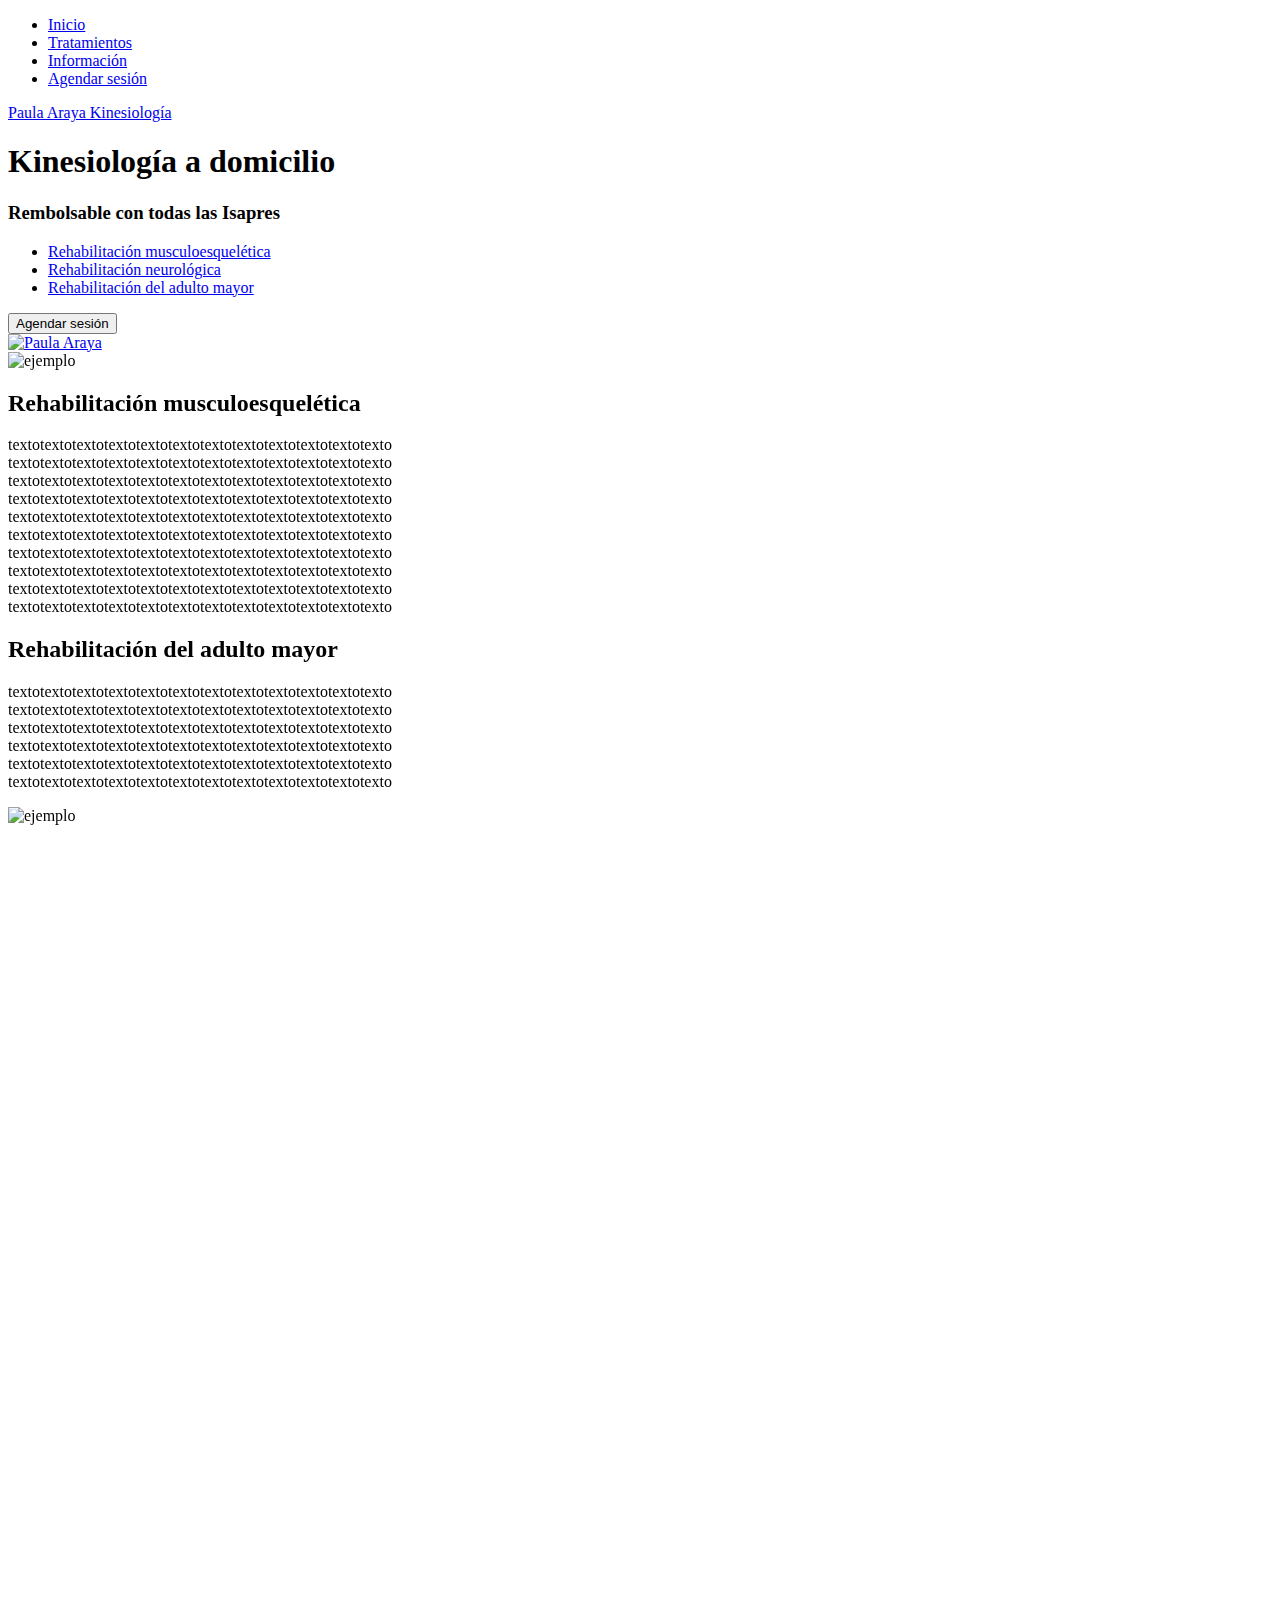
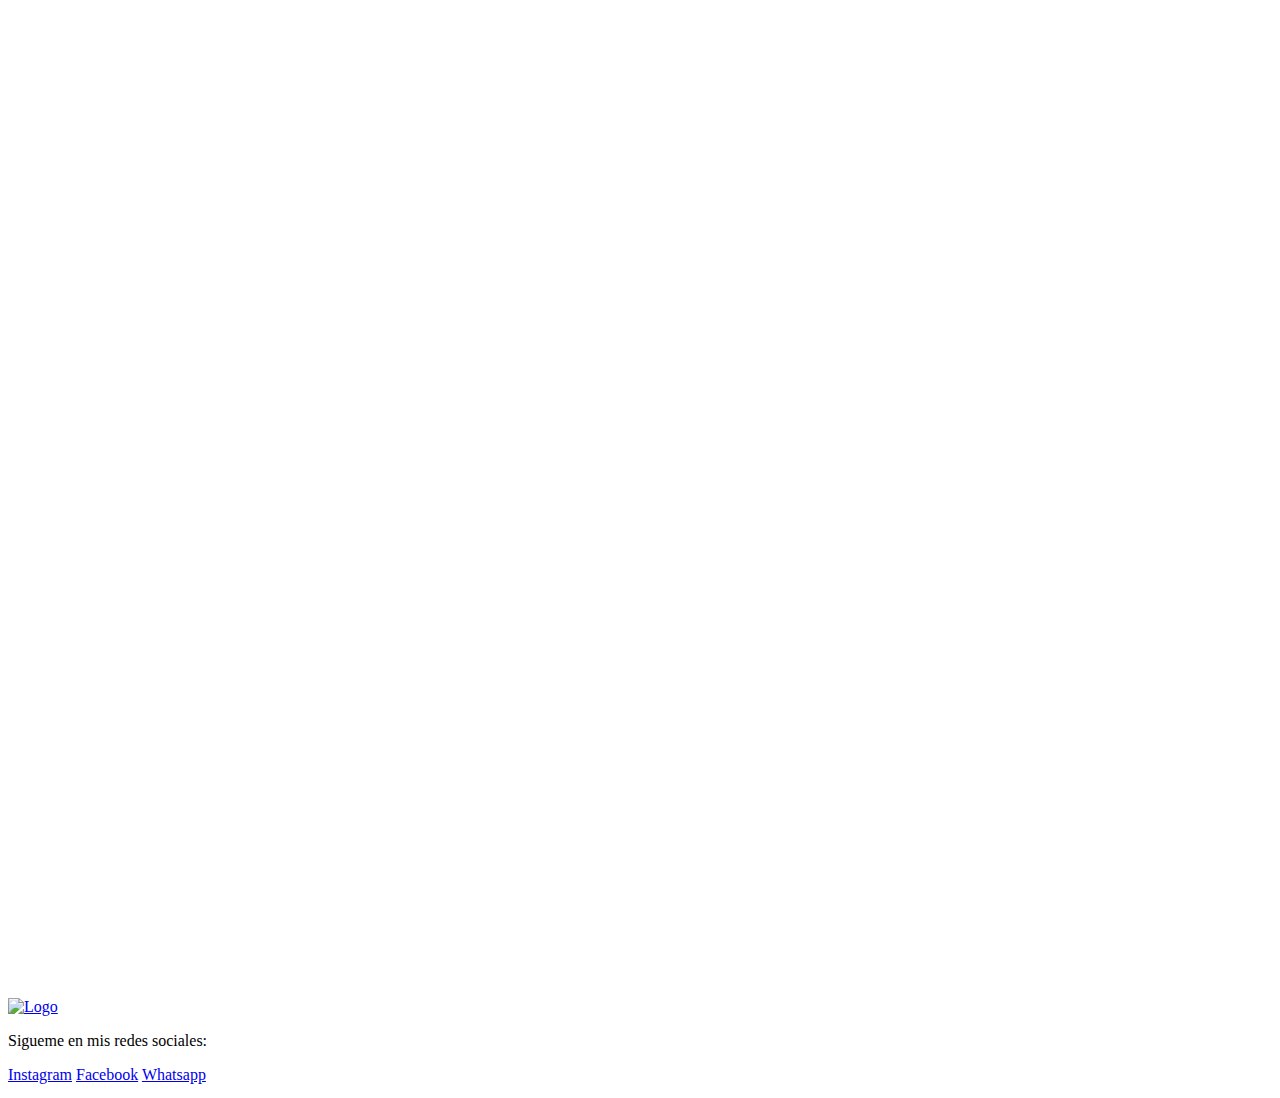
==== html/index.html @ a1b37e71 "Commit 0" ====
<!DOCTYPE html>
<html>
    <head>
        <meta charset="utf-8">
        <meta name="viewport" content="width=device-width, initial-scale=1">
    
        <title>Paula Araya Kinesiología</title>

        <!-- CSS STYLES -->
        <link rel="stylesheet" href="style.css">
        <!-- FADE ANIMATIOS -->
        <link href="https://unpkg.com/aos@2.3.1/dist/aos.css" rel="stylesheet">
        <link rel="stylesheet" href="https://unpkg.com/aos@next/dist/aos.css" />
        <!-- GOOGLE FONTS -->
        <link rel="preconnect" href="https://fonts.googleapis.com">
        <link rel="preconnect" href="https://fonts.gstatic.com" crossorigin>
        <link href="https://fonts.googleapis.com/css2?family=Albert+Sans&family=Poppins:wght@200&display=swap" rel="stylesheet">    
    </head>

    <!-- 
        FALTA:
        -LINKS

     -->

        <div class="main">

            <header>
                <ul>
                    <li><a href="index.html">Inicio</a></li>
                    <li><a href="tratamientos.html">Tratamientos</a></li>
                    <li><a href="info.html">Información</a></li>
                    <li><a href="contact.html">Agendar sesión</a></li>
                </ul>
                <div class="home">
                    <a href="index.html"><span>Paula Araya Kinesiología</span></a>
                </div>
            </header>


            <div class="herobaner">
                <div class="container-text">
                    <h1>Kinesiología a domicilio</h1>
                    <h3>Rembolsable con todas las Isapres</h3>
                    <ul>
                        <li><a href="#musculoesqueletica">Rehabilitación musculoesquelética</a></li> 
                        <li><a href="#neurologica">Rehabilitación neurológica</a></li>
                        <li><a href="#adulto_mayor">Rehabilitación del adulto mayor</a></li>
                    </ul>
                    <a href="contact.html">
                        <button type="button">Agendar sesión</button>
                    </a>
                </div>
                <div class="container-img">
                    <a href="info.html">
                        <img id="paulaAraya" src="img/paulaaraya.png" alt="Paula Araya">
                    </a>
                </div>
            </div>
            

            <div id="musculoesqueletica" class="post post-left" data-aos="fade-right"  data-aos-duration="3000">
                <img src="img/800x450.jpg" alt="ejemplo">
                <div class="post-text">
                    <h2>Rehabilitación musculoesquelética</h2>
                    <p>
                        textotextotextotextotextotextotextotextotextotextotextotexto <br>
                        textotextotextotextotextotextotextotextotextotextotextotexto <br>
                        textotextotextotextotextotextotextotextotextotextotextotexto <br>
                        textotextotextotextotextotextotextotextotextotextotextotexto <br>
                        textotextotextotextotextotextotextotextotextotextotextotexto <br>
                        textotextotextotextotextotextotextotextotextotextotextotexto <br>
                        textotextotextotextotextotextotextotextotextotextotextotexto <br>
                        textotextotextotextotextotextotextotextotextotextotextotexto <br>
                        textotextotextotextotextotextotextotextotextotextotextotexto <br>
                        textotextotextotextotextotextotextotextotextotextotextotexto 
                    </p>
                </div>
            </div>

            <div class="fadebug">
                <div id="neurologica" class="post" data-aos="fade-left" data-aos-duration="3000" >
                    <div class="post-text">
                        <h2>Rehabilitación del adulto mayor</h2>
                        <p>
                            textotextotextotextotextotextotextotextotextotextotextotexto <br>
                            textotextotextotextotextotextotextotextotextotextotextotexto <br>
                            textotextotextotextotextotextotextotextotextotextotextotexto <br>
                            textotextotextotextotextotextotextotextotextotextotextotexto <br>
                            textotextotextotextotextotextotextotextotextotextotextotexto <br>
                            textotextotextotextotextotextotextotextotextotextotextotexto 
                        </p>
                    </div>
                    <img src="img/800x450.jpg" alt="ejemplo">
                </div>
            </div>
        
            <div id="adulto_mayor" class="post post-left" data-aos="fade-right"  data-aos-duration="3000">
                <img src="img/800x450.jpg" alt="ejemplo">
                <div class="post-text">
                    <h2>Rehabilitación neurológica</h2>
                    <p>
                        textotextotextotextotextotextotextotextotextotextotextotexto <br>
                        textotextotextotextotextotextotextotextotextotextotextotexto <br>
                        textotextotextotextotextotextotextotextotextotextotextotexto <br>
                        textotextotextotextotextotextotextotextotextotextotextotexto <br>
                        textotextotextotextotextotextotextotextotextotextotextotexto <br>
                        textotextotextotextotextotextotextotextotextotextotextotexto <br>
                        textotextotextotextotextotextotextotextotextotextotextotexto <br>
                        textotextotextotextotextotextotextotextotextotextotextotexto <br>
                        textotextotextotextotextotextotextotextotextotextotextotexto <br>
                        textotextotextotextotextotextotextotextotextotextotextotexto 
    
                    </p>
                </div>
            </div>

            <div class="instagram" alt="instagram post">            
                <div class="instagram-post" data-aos="fade-up" data-aos-duration="3000" >
                    <blockquote class="instagram-media" data-instgrm-captioned data-instgrm-permalink="https://www.instagram.com/p/B8EcTMCj4G8/?utm_source=ig_embed&amp;utm_campaign=loading" data-instgrm-version="14" style=" background:#FFF; border:0; border-radius:3px; box-shadow:0 0 1px 0 rgba(0,0,0,0.5),0 1px 10px 0 rgba(0,0,0,0.15); margin: 1px; max-width:540px; min-width:326px; padding:0; width:99.375%; width:-webkit-calc(100% - 2px); width:calc(100% - 2px);"><div style="padding:16px;"> <a href="https://www.instagram.com/p/B8EcTMCj4G8/?utm_source=ig_embed&amp;utm_campaign=loading" style=" background:#FFFFFF; line-height:0; padding:0 0; text-align:center; text-decoration:none; width:100%;" target="_blank"> <div style=" display: flex; flex-direction: row; align-items: center;"> <div style="background-color: #F4F4F4; border-radius: 50%; flex-grow: 0; height: 40px; margin-right: 14px; width: 40px;"></div> <div style="display: flex; flex-direction: column; flex-grow: 1; justify-content: center;"> <div style=" background-color: #F4F4F4; border-radius: 4px; flex-grow: 0; height: 14px; margin-bottom: 6px; width: 100px;"></div> <div style=" background-color: #F4F4F4; border-radius: 4px; flex-grow: 0; height: 14px; width: 60px;"></div></div></div><div style="padding: 19% 0;"></div> <div style="display:block; height:50px; margin:0 auto 12px; width:50px;"><svg width="50px" height="50px" viewBox="0 0 60 60" version="1.1" xmlns="https://www.w3.org/2000/svg" xmlns:xlink="https://www.w3.org/1999/xlink"><g stroke="none" stroke-width="1" fill="none" fill-rule="evenodd"><g transform="translate(-511.000000, -20.000000)" fill="#000000"><g><path d="M556.869,30.41 C554.814,30.41 553.148,32.076 553.148,34.131 C553.148,36.186 554.814,37.852 556.869,37.852 C558.924,37.852 560.59,36.186 560.59,34.131 C560.59,32.076 558.924,30.41 556.869,30.41 M541,60.657 C535.114,60.657 530.342,55.887 530.342,50 C530.342,44.114 535.114,39.342 541,39.342 C546.887,39.342 551.658,44.114 551.658,50 C551.658,55.887 546.887,60.657 541,60.657 M541,33.886 C532.1,33.886 524.886,41.1 524.886,50 C524.886,58.899 532.1,66.113 541,66.113 C549.9,66.113 557.115,58.899 557.115,50 C557.115,41.1 549.9,33.886 541,33.886 M565.378,62.101 C565.244,65.022 564.756,66.606 564.346,67.663 C563.803,69.06 563.154,70.057 562.106,71.106 C561.058,72.155 560.06,72.803 558.662,73.347 C557.607,73.757 556.021,74.244 553.102,74.378 C549.944,74.521 548.997,74.552 541,74.552 C533.003,74.552 532.056,74.521 528.898,74.378 C525.979,74.244 524.393,73.757 523.338,73.347 C521.94,72.803 520.942,72.155 519.894,71.106 C518.846,70.057 518.197,69.06 517.654,67.663 C517.244,66.606 516.755,65.022 516.623,62.101 C516.479,58.943 516.448,57.996 516.448,50 C516.448,42.003 516.479,41.056 516.623,37.899 C516.755,34.978 517.244,33.391 517.654,32.338 C518.197,30.938 518.846,29.942 519.894,28.894 C520.942,27.846 521.94,27.196 523.338,26.654 C524.393,26.244 525.979,25.756 528.898,25.623 C532.057,25.479 533.004,25.448 541,25.448 C548.997,25.448 549.943,25.479 553.102,25.623 C556.021,25.756 557.607,26.244 558.662,26.654 C560.06,27.196 561.058,27.846 562.106,28.894 C563.154,29.942 563.803,30.938 564.346,32.338 C564.756,33.391 565.244,34.978 565.378,37.899 C565.522,41.056 565.552,42.003 565.552,50 C565.552,57.996 565.522,58.943 565.378,62.101 M570.82,37.631 C570.674,34.438 570.167,32.258 569.425,30.349 C568.659,28.377 567.633,26.702 565.965,25.035 C564.297,23.368 562.623,22.342 560.652,21.575 C558.743,20.834 556.562,20.326 553.369,20.18 C550.169,20.033 549.148,20 541,20 C532.853,20 531.831,20.033 528.631,20.18 C525.438,20.326 523.257,20.834 521.349,21.575 C519.376,22.342 517.703,23.368 516.035,25.035 C514.368,26.702 513.342,28.377 512.574,30.349 C511.834,32.258 511.326,34.438 511.181,37.631 C511.035,40.831 511,41.851 511,50 C511,58.147 511.035,59.17 511.181,62.369 C511.326,65.562 511.834,67.743 512.574,69.651 C513.342,71.625 514.368,73.296 516.035,74.965 C517.703,76.634 519.376,77.658 521.349,78.425 C523.257,79.167 525.438,79.673 528.631,79.82 C531.831,79.965 532.853,80.001 541,80.001 C549.148,80.001 550.169,79.965 553.369,79.82 C556.562,79.673 558.743,79.167 560.652,78.425 C562.623,77.658 564.297,76.634 565.965,74.965 C567.633,73.296 568.659,71.625 569.425,69.651 C570.167,67.743 570.674,65.562 570.82,62.369 C570.966,59.17 571,58.147 571,50 C571,41.851 570.966,40.831 570.82,37.631"></path></g></g></g></svg></div><div style="padding-top: 8px;"> <div style=" color:#3897f0; font-family:Arial,sans-serif; font-size:14px; font-style:normal; font-weight:550; line-height:18px;">Ver esta publicación en Instagram</div></div><div style="padding: 12.5% 0;"></div> <div style="display: flex; flex-direction: row; margin-bottom: 14px; align-items: center;"><div> <div style="background-color: #F4F4F4; border-radius: 50%; height: 12.5px; width: 12.5px; transform: translateX(0px) translateY(7px);"></div> <div style="background-color: #F4F4F4; height: 12.5px; transform: rotate(-45deg) translateX(3px) translateY(1px); width: 12.5px; flex-grow: 0; margin-right: 14px; margin-left: 2px;"></div> <div style="background-color: #F4F4F4; border-radius: 50%; height: 12.5px; width: 12.5px; transform: translateX(9px) translateY(-18px);"></div></div><div style="margin-left: 8px;"> <div style=" background-color: #F4F4F4; border-radius: 50%; flex-grow: 0; height: 20px; width: 20px;"></div> <div style=" width: 0; height: 0; border-top: 2px solid transparent; border-left: 6px solid #f4f4f4; border-bottom: 2px solid transparent; transform: translateX(16px) translateY(-4px) rotate(30deg)"></div></div><div style="margin-left: auto;"> <div style=" width: 0px; border-top: 8px solid #F4F4F4; border-right: 8px solid transparent; transform: translateY(16px);"></div> <div style=" background-color: #F4F4F4; flex-grow: 0; height: 12px; width: 16px; transform: translateY(-4px);"></div> <div style=" width: 0; height: 0; border-top: 8px solid #F4F4F4; border-left: 8px solid transparent; transform: translateY(-4px) translateX(8px);"></div></div></div> <div style="display: flex; flex-direction: column; flex-grow: 1; justify-content: center; margin-bottom: 24px;"> <div style=" background-color: #F4F4F4; border-radius: 4px; flex-grow: 0; height: 14px; margin-bottom: 6px; width: 224px;"></div> <div style=" background-color: #F4F4F4; border-radius: 4px; flex-grow: 0; height: 14px; width: 144px;"></div></div></a><p style=" color:#c9c8cd; font-family:Arial,sans-serif; font-size:14px; line-height:17px; margin-bottom:0; margin-top:8px; overflow:hidden; padding:8px 0 7px; text-align:center; text-overflow:ellipsis; white-space:nowrap;"><a href="https://www.instagram.com/p/B8EcTMCj4G8/?utm_source=ig_embed&amp;utm_campaign=loading" style=" color:#c9c8cd; font-family:Arial,sans-serif; font-size:14px; font-style:normal; font-weight:normal; line-height:17px; text-decoration:none;" target="_blank">Una publicación compartida de Klga. Paula Araya (@kine.paularaya)</a></p></div></blockquote> <script async src="//www.instagram.com/embed.js"></script>                
                </div>

                <div class="instagram-post" data-aos="fade-up" data-aos-duration="3000" >
                    <blockquote class="instagram-media" data-instgrm-captioned data-instgrm-permalink="https://www.instagram.com/p/CTSvvEzpZ7w/?utm_source=ig_embed&amp;utm_campaign=loading" data-instgrm-version="14" style=" background:#FFF; border:0; border-radius:3px; box-shadow:0 0 1px 0 rgba(0,0,0,0.5),0 1px 10px 0 rgba(0,0,0,0.15); margin: 1px; max-width:540px; min-width:326px; padding:0; width:99.375%; width:-webkit-calc(100% - 2px); width:calc(100% - 2px);"><div style="padding:16px;"> <a href="https://www.instagram.com/p/CTSvvEzpZ7w/?utm_source=ig_embed&amp;utm_campaign=loading" style=" background:#FFFFFF; line-height:0; padding:0 0; text-align:center; text-decoration:none; width:100%;" target="_blank"> <div style=" display: flex; flex-direction: row; align-items: center;"> <div style="background-color: #F4F4F4; border-radius: 50%; flex-grow: 0; height: 40px; margin-right: 14px; width: 40px;"></div> <div style="display: flex; flex-direction: column; flex-grow: 1; justify-content: center;"> <div style=" background-color: #F4F4F4; border-radius: 4px; flex-grow: 0; height: 14px; margin-bottom: 6px; width: 100px;"></div> <div style=" background-color: #F4F4F4; border-radius: 4px; flex-grow: 0; height: 14px; width: 60px;"></div></div></div><div style="padding: 19% 0;"></div> <div style="display:block; height:50px; margin:0 auto 12px; width:50px;"><svg width="50px" height="50px" viewBox="0 0 60 60" version="1.1" xmlns="https://www.w3.org/2000/svg" xmlns:xlink="https://www.w3.org/1999/xlink"><g stroke="none" stroke-width="1" fill="none" fill-rule="evenodd"><g transform="translate(-511.000000, -20.000000)" fill="#000000"><g><path d="M556.869,30.41 C554.814,30.41 553.148,32.076 553.148,34.131 C553.148,36.186 554.814,37.852 556.869,37.852 C558.924,37.852 560.59,36.186 560.59,34.131 C560.59,32.076 558.924,30.41 556.869,30.41 M541,60.657 C535.114,60.657 530.342,55.887 530.342,50 C530.342,44.114 535.114,39.342 541,39.342 C546.887,39.342 551.658,44.114 551.658,50 C551.658,55.887 546.887,60.657 541,60.657 M541,33.886 C532.1,33.886 524.886,41.1 524.886,50 C524.886,58.899 532.1,66.113 541,66.113 C549.9,66.113 557.115,58.899 557.115,50 C557.115,41.1 549.9,33.886 541,33.886 M565.378,62.101 C565.244,65.022 564.756,66.606 564.346,67.663 C563.803,69.06 563.154,70.057 562.106,71.106 C561.058,72.155 560.06,72.803 558.662,73.347 C557.607,73.757 556.021,74.244 553.102,74.378 C549.944,74.521 548.997,74.552 541,74.552 C533.003,74.552 532.056,74.521 528.898,74.378 C525.979,74.244 524.393,73.757 523.338,73.347 C521.94,72.803 520.942,72.155 519.894,71.106 C518.846,70.057 518.197,69.06 517.654,67.663 C517.244,66.606 516.755,65.022 516.623,62.101 C516.479,58.943 516.448,57.996 516.448,50 C516.448,42.003 516.479,41.056 516.623,37.899 C516.755,34.978 517.244,33.391 517.654,32.338 C518.197,30.938 518.846,29.942 519.894,28.894 C520.942,27.846 521.94,27.196 523.338,26.654 C524.393,26.244 525.979,25.756 528.898,25.623 C532.057,25.479 533.004,25.448 541,25.448 C548.997,25.448 549.943,25.479 553.102,25.623 C556.021,25.756 557.607,26.244 558.662,26.654 C560.06,27.196 561.058,27.846 562.106,28.894 C563.154,29.942 563.803,30.938 564.346,32.338 C564.756,33.391 565.244,34.978 565.378,37.899 C565.522,41.056 565.552,42.003 565.552,50 C565.552,57.996 565.522,58.943 565.378,62.101 M570.82,37.631 C570.674,34.438 570.167,32.258 569.425,30.349 C568.659,28.377 567.633,26.702 565.965,25.035 C564.297,23.368 562.623,22.342 560.652,21.575 C558.743,20.834 556.562,20.326 553.369,20.18 C550.169,20.033 549.148,20 541,20 C532.853,20 531.831,20.033 528.631,20.18 C525.438,20.326 523.257,20.834 521.349,21.575 C519.376,22.342 517.703,23.368 516.035,25.035 C514.368,26.702 513.342,28.377 512.574,30.349 C511.834,32.258 511.326,34.438 511.181,37.631 C511.035,40.831 511,41.851 511,50 C511,58.147 511.035,59.17 511.181,62.369 C511.326,65.562 511.834,67.743 512.574,69.651 C513.342,71.625 514.368,73.296 516.035,74.965 C517.703,76.634 519.376,77.658 521.349,78.425 C523.257,79.167 525.438,79.673 528.631,79.82 C531.831,79.965 532.853,80.001 541,80.001 C549.148,80.001 550.169,79.965 553.369,79.82 C556.562,79.673 558.743,79.167 560.652,78.425 C562.623,77.658 564.297,76.634 565.965,74.965 C567.633,73.296 568.659,71.625 569.425,69.651 C570.167,67.743 570.674,65.562 570.82,62.369 C570.966,59.17 571,58.147 571,50 C571,41.851 570.966,40.831 570.82,37.631"></path></g></g></g></svg></div><div style="padding-top: 8px;"> <div style=" color:#3897f0; font-family:Arial,sans-serif; font-size:14px; font-style:normal; font-weight:550; line-height:18px;">Ver esta publicación en Instagram</div></div><div style="padding: 12.5% 0;"></div> <div style="display: flex; flex-direction: row; margin-bottom: 14px; align-items: center;"><div> <div style="background-color: #F4F4F4; border-radius: 50%; height: 12.5px; width: 12.5px; transform: translateX(0px) translateY(7px);"></div> <div style="background-color: #F4F4F4; height: 12.5px; transform: rotate(-45deg) translateX(3px) translateY(1px); width: 12.5px; flex-grow: 0; margin-right: 14px; margin-left: 2px;"></div> <div style="background-color: #F4F4F4; border-radius: 50%; height: 12.5px; width: 12.5px; transform: translateX(9px) translateY(-18px);"></div></div><div style="margin-left: 8px;"> <div style=" background-color: #F4F4F4; border-radius: 50%; flex-grow: 0; height: 20px; width: 20px;"></div> <div style=" width: 0; height: 0; border-top: 2px solid transparent; border-left: 6px solid #f4f4f4; border-bottom: 2px solid transparent; transform: translateX(16px) translateY(-4px) rotate(30deg)"></div></div><div style="margin-left: auto;"> <div style=" width: 0px; border-top: 8px solid #F4F4F4; border-right: 8px solid transparent; transform: translateY(16px);"></div> <div style=" background-color: #F4F4F4; flex-grow: 0; height: 12px; width: 16px; transform: translateY(-4px);"></div> <div style=" width: 0; height: 0; border-top: 8px solid #F4F4F4; border-left: 8px solid transparent; transform: translateY(-4px) translateX(8px);"></div></div></div> <div style="display: flex; flex-direction: column; flex-grow: 1; justify-content: center; margin-bottom: 24px;"> <div style=" background-color: #F4F4F4; border-radius: 4px; flex-grow: 0; height: 14px; margin-bottom: 6px; width: 224px;"></div> <div style=" background-color: #F4F4F4; border-radius: 4px; flex-grow: 0; height: 14px; width: 144px;"></div></div></a><p style=" color:#c9c8cd; font-family:Arial,sans-serif; font-size:14px; line-height:17px; margin-bottom:0; margin-top:8px; overflow:hidden; padding:8px 0 7px; text-align:center; text-overflow:ellipsis; white-space:nowrap;"><a href="https://www.instagram.com/p/CTSvvEzpZ7w/?utm_source=ig_embed&amp;utm_campaign=loading" style=" color:#c9c8cd; font-family:Arial,sans-serif; font-size:14px; font-style:normal; font-weight:normal; line-height:17px; text-decoration:none;" target="_blank">Una publicación compartida de Klga. Paula Araya (@kine.paularaya)</a></p></div></blockquote> <script async src="//www.instagram.com/embed.js"></script>                
                </div>
            </div>


            <div class="post post-last" data-aos="fade-up" data-aos-duration="3000" >
                <div class="post-text-last">
                    <h2>Rehabilitación del adulto mayor</h2>
                    <p>
                        textotextotextotextotextotextotextotextotextotextotextotexto <br>
                        textotextotextotextotextotextotextotextotextotextotextotexto <br>
                        textotextotextotextotextotextotextotextotextotextotextotexto <br>
                        textotextotextotextotextotextextotextotextotextotextotextotextotextotextotextotexto  <br>
                        textotextotextotextotextotextotextotextotextotextotextotexto <br>
                        textotextotextotextotextotextotextotexxtotextotextotextotextotextotextotextotextotexto <br>
                        textotextotextotextxto textotextotextotextotextotextotextotextotextotextotextotexto  <br>
                        textotextotextotextotextotextotextotextotextotextotextotexto 

                    </p>
                    <a href="contact.html"><button type="button">Agendar sesión</button></a>
                </div>
            </div>


        <a href="index.html"><img id="logo" src="img/kinepaulalogo.png" alt="Logo"></a>

        
        <footer>
            <p>Sigueme en mis redes sociales: </p>
            <a href="https://www.instagram.com/kine.paularaya/?hl=es-la" target="_blank">Instagram</a>
            <a href="https://web.facebook.com/Klga-Paula-Araya-100271261410744" target="_blank">Facebook</a>
            <a href="https://api.whatsapp.com/send?phone=56992826286&text=">Whatsapp</a>
        </footer>
      

        <script src="whassap.js"> </script>

        <!-- Fade script -->
        <script src="https://unpkg.com/aos@next/dist/aos.js"></script>
        <script>
          AOS.init();
        </script>
    </body>
</html>
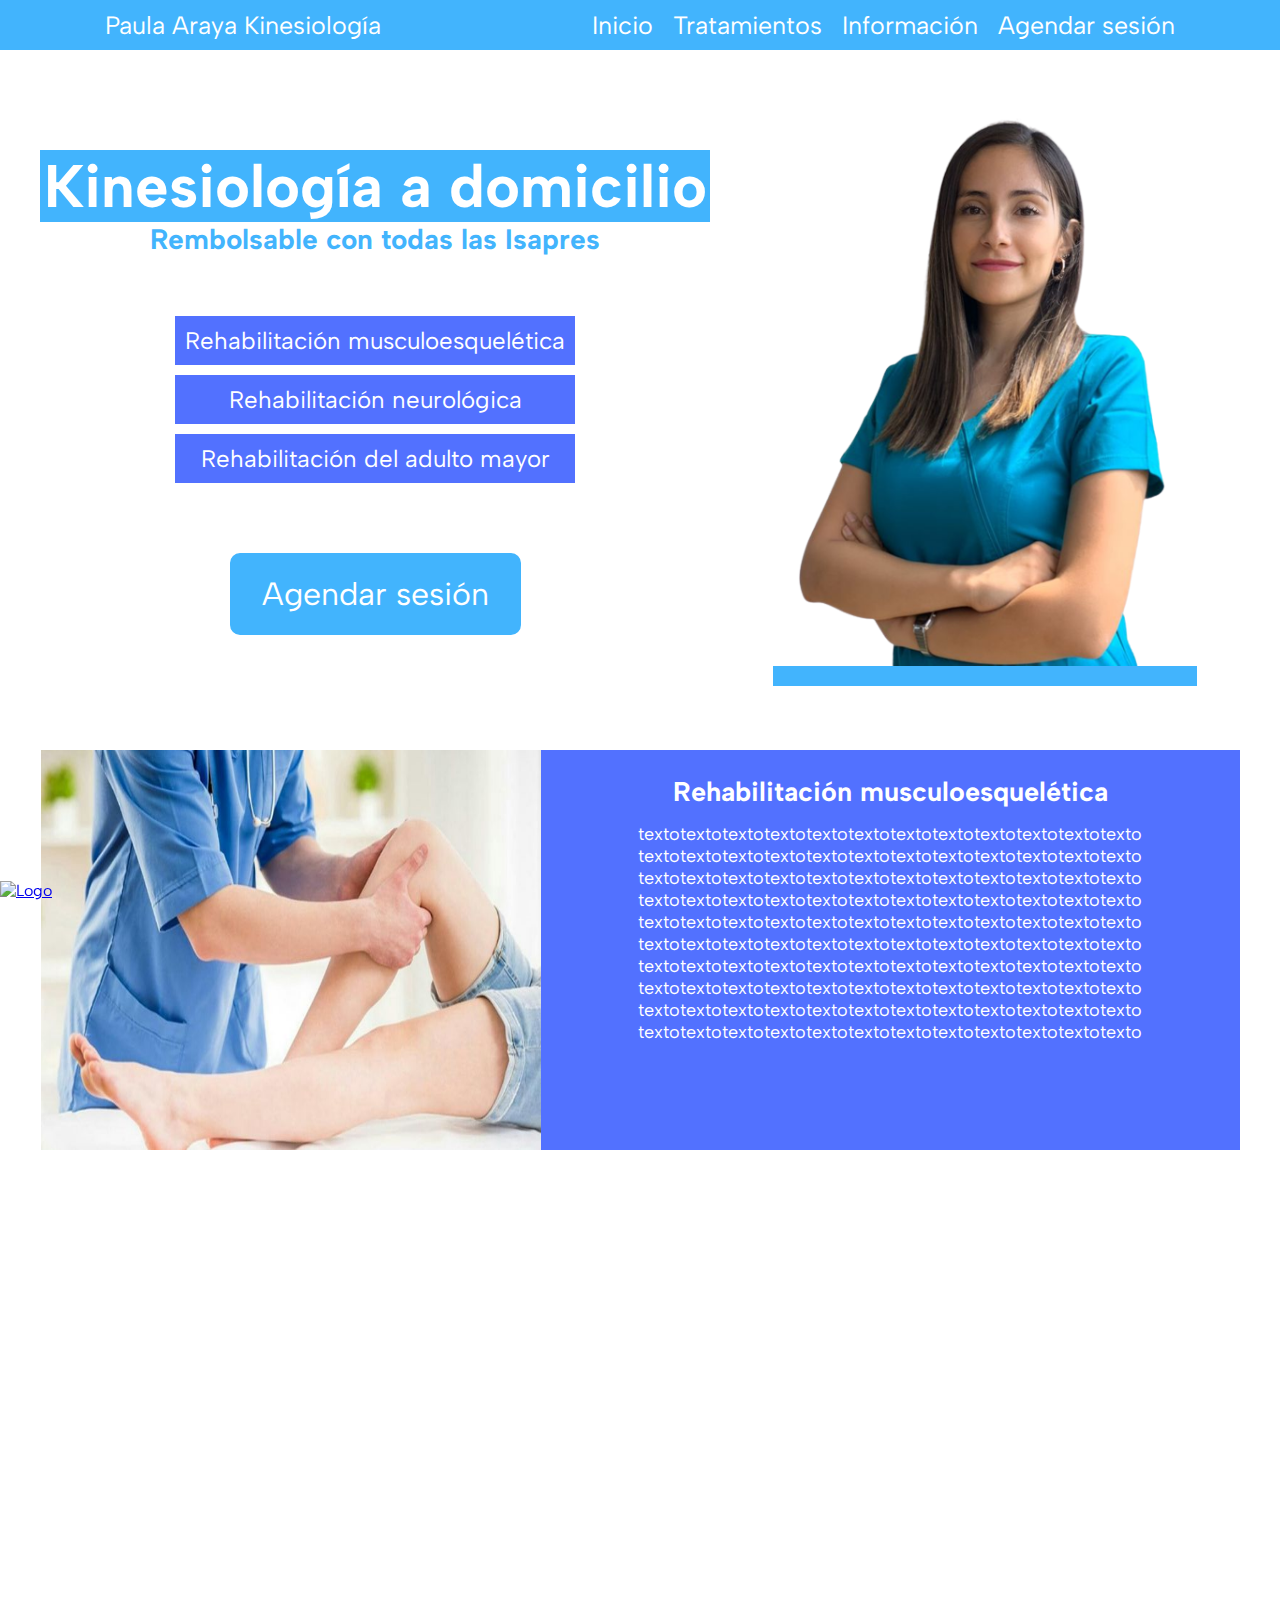
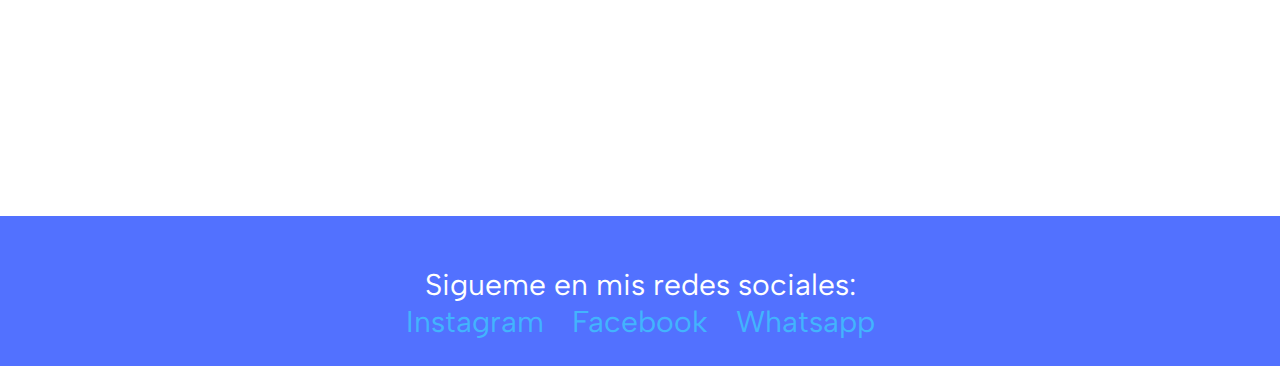
==== commit 809c2a71: "Minor Commit" ====
--- a/html/index.html
+++ b/html/index.html
@@ -7,37 +7,37 @@
         <title>Paula Araya Kinesiología</title>
 
         <!-- CSS STYLES -->
-        <link rel="stylesheet" href="style.css">
+        <link rel="stylesheet" href="/styles/style.css">
+
+
         <!-- FADE ANIMATIOS -->
         <link href="https://unpkg.com/aos@2.3.1/dist/aos.css" rel="stylesheet">
         <link rel="stylesheet" href="https://unpkg.com/aos@next/dist/aos.css" />
+
         <!-- GOOGLE FONTS -->
         <link rel="preconnect" href="https://fonts.googleapis.com">
         <link rel="preconnect" href="https://fonts.gstatic.com" crossorigin>
         <link href="https://fonts.googleapis.com/css2?family=Albert+Sans&family=Poppins:wght@200&display=swap" rel="stylesheet">    
     </head>
 
-    <!-- 
-        FALTA:
-        -LINKS
+    <body>
 
-     -->
+        <header>
+            <ul>
+                <li><a href="index.html">Inicio</a></li>
+                <li><a href="/html/tratamientos.html">Tratamientos</a></li>
+                <li><a href="/html/info.html">Información</a></li>
+                <li><a href="/html/contact.html">Agendar sesión</a></li>
+            </ul>
+            <div class="home">
+                <a href="index.html"><span>Paula Araya Kinesiología</span></a>
+            </div>
+        </header>
+
 
         <div class="main">
 
-            <header>
-                <ul>
-                    <li><a href="index.html">Inicio</a></li>
-                    <li><a href="tratamientos.html">Tratamientos</a></li>
-                    <li><a href="info.html">Información</a></li>
-                    <li><a href="contact.html">Agendar sesión</a></li>
-                </ul>
-                <div class="home">
-                    <a href="index.html"><span>Paula Araya Kinesiología</span></a>
-                </div>
-            </header>
-
-
+            <!-- HERO BANNER -->
             <div class="herobaner">
                 <div class="container-text">
                     <h1>Kinesiología a domicilio</h1>
@@ -47,20 +47,22 @@
                         <li><a href="#neurologica">Rehabilitación neurológica</a></li>
                         <li><a href="#adulto_mayor">Rehabilitación del adulto mayor</a></li>
                     </ul>
-                    <a href="contact.html">
+                    <a href="/html/contact.html">
                         <button type="button">Agendar sesión</button>
                     </a>
                 </div>
                 <div class="container-img">
-                    <a href="info.html">
-                        <img id="paulaAraya" src="img/paulaaraya.png" alt="Paula Araya">
+                    <a href="/html/info.html">
+                        <img id="paulaAraya" src="/img/paulaaraya.png" alt="Paula Araya">
                     </a>
                 </div>
             </div>
             
 
-            <div id="musculoesqueletica" class="post post-left" data-aos="fade-right"  data-aos-duration="3000">
-                <img src="img/800x450.jpg" alt="ejemplo">
+            <!-- POST 1 -->
+            <div id="musculoesqueletica"></div>
+            <div class="post post-left" data-aos="fade-right"  data-aos-duration="3000">
+                <img src="/img/800x450.jpg" alt="ejemplo">
                 <div class="post-text">
                     <h2>Rehabilitación musculoesquelética</h2>
                     <p>
@@ -78,6 +80,8 @@
                 </div>
             </div>
 
+            <!-- POST 2 -->
+            <div id="neurologica"></div>
             <div class="fadebug">
                 <div id="neurologica" class="post" data-aos="fade-left" data-aos-duration="3000" >
                     <div class="post-text">
@@ -91,12 +95,15 @@
                             textotextotextotextotextotextotextotextotextotextotextotexto 
                         </p>
                     </div>
-                    <img src="img/800x450.jpg" alt="ejemplo">
+                    <img src="/img/800x450.jpg" alt="ejemplo">
                 </div>
             </div>
         
+            <!-- POST 3 -->
+             
+            <div id="adulto_mayor"></div>
             <div id="adulto_mayor" class="post post-left" data-aos="fade-right"  data-aos-duration="3000">
-                <img src="img/800x450.jpg" alt="ejemplo">
+                <img src="/img/800x450.jpg" alt="ejemplo">
                 <div class="post-text">
                     <h2>Rehabilitación neurológica</h2>
                     <p>
@@ -115,7 +122,9 @@
                 </div>
             </div>
 
-            <div class="instagram" alt="instagram post">            
+            <!-- INSTAGRAM POSTS -->
+            <div class="instagram" alt="instagram post">   
+
                 <div class="instagram-post" data-aos="fade-up" data-aos-duration="3000" >
                     <blockquote class="instagram-media" data-instgrm-captioned data-instgrm-permalink="https://www.instagram.com/p/B8EcTMCj4G8/?utm_source=ig_embed&amp;utm_campaign=loading" data-instgrm-version="14" style=" background:#FFF; border:0; border-radius:3px; box-shadow:0 0 1px 0 rgba(0,0,0,0.5),0 1px 10px 0 rgba(0,0,0,0.15); margin: 1px; max-width:540px; min-width:326px; padding:0; width:99.375%; width:-webkit-calc(100% - 2px); width:calc(100% - 2px);"><div style="padding:16px;"> <a href="https://www.instagram.com/p/B8EcTMCj4G8/?utm_source=ig_embed&amp;utm_campaign=loading" style=" background:#FFFFFF; line-height:0; padding:0 0; text-align:center; text-decoration:none; width:100%;" target="_blank"> <div style=" display: flex; flex-direction: row; align-items: center;"> <div style="background-color: #F4F4F4; border-radius: 50%; flex-grow: 0; height: 40px; margin-right: 14px; width: 40px;"></div> <div style="display: flex; flex-direction: column; flex-grow: 1; justify-content: center;"> <div style=" background-color: #F4F4F4; border-radius: 4px; flex-grow: 0; height: 14px; margin-bottom: 6px; width: 100px;"></div> <div style=" background-color: #F4F4F4; border-radius: 4px; flex-grow: 0; height: 14px; width: 60px;"></div></div></div><div style="padding: 19% 0;"></div> <div style="display:block; height:50px; margin:0 auto 12px; width:50px;"><svg width="50px" height="50px" viewBox="0 0 60 60" version="1.1" xmlns="https://www.w3.org/2000/svg" xmlns:xlink="https://www.w3.org/1999/xlink"><g stroke="none" stroke-width="1" fill="none" fill-rule="evenodd"><g transform="translate(-511.000000, -20.000000)" fill="#000000"><g><path d="M556.869,30.41 C554.814,30.41 553.148,32.076 553.148,34.131 C553.148,36.186 554.814,37.852 556.869,37.852 C558.924,37.852 560.59,36.186 560.59,34.131 C560.59,32.076 558.924,30.41 556.869,30.41 M541,60.657 C535.114,60.657 530.342,55.887 530.342,50 C530.342,44.114 535.114,39.342 541,39.342 C546.887,39.342 551.658,44.114 551.658,50 C551.658,55.887 546.887,60.657 541,60.657 M541,33.886 C532.1,33.886 524.886,41.1 524.886,50 C524.886,58.899 532.1,66.113 541,66.113 C549.9,66.113 557.115,58.899 557.115,50 C557.115,41.1 549.9,33.886 541,33.886 M565.378,62.101 C565.244,65.022 564.756,66.606 564.346,67.663 C563.803,69.06 563.154,70.057 562.106,71.106 C561.058,72.155 560.06,72.803 558.662,73.347 C557.607,73.757 556.021,74.244 553.102,74.378 C549.944,74.521 548.997,74.552 541,74.552 C533.003,74.552 532.056,74.521 528.898,74.378 C525.979,74.244 524.393,73.757 523.338,73.347 C521.94,72.803 520.942,72.155 519.894,71.106 C518.846,70.057 518.197,69.06 517.654,67.663 C517.244,66.606 516.755,65.022 516.623,62.101 C516.479,58.943 516.448,57.996 516.448,50 C516.448,42.003 516.479,41.056 516.623,37.899 C516.755,34.978 517.244,33.391 517.654,32.338 C518.197,30.938 518.846,29.942 519.894,28.894 C520.942,27.846 521.94,27.196 523.338,26.654 C524.393,26.244 525.979,25.756 528.898,25.623 C532.057,25.479 533.004,25.448 541,25.448 C548.997,25.448 549.943,25.479 553.102,25.623 C556.021,25.756 557.607,26.244 558.662,26.654 C560.06,27.196 561.058,27.846 562.106,28.894 C563.154,29.942 563.803,30.938 564.346,32.338 C564.756,33.391 565.244,34.978 565.378,37.899 C565.522,41.056 565.552,42.003 565.552,50 C565.552,57.996 565.522,58.943 565.378,62.101 M570.82,37.631 C570.674,34.438 570.167,32.258 569.425,30.349 C568.659,28.377 567.633,26.702 565.965,25.035 C564.297,23.368 562.623,22.342 560.652,21.575 C558.743,20.834 556.562,20.326 553.369,20.18 C550.169,20.033 549.148,20 541,20 C532.853,20 531.831,20.033 528.631,20.18 C525.438,20.326 523.257,20.834 521.349,21.575 C519.376,22.342 517.703,23.368 516.035,25.035 C514.368,26.702 513.342,28.377 512.574,30.349 C511.834,32.258 511.326,34.438 511.181,37.631 C511.035,40.831 511,41.851 511,50 C511,58.147 511.035,59.17 511.181,62.369 C511.326,65.562 511.834,67.743 512.574,69.651 C513.342,71.625 514.368,73.296 516.035,74.965 C517.703,76.634 519.376,77.658 521.349,78.425 C523.257,79.167 525.438,79.673 528.631,79.82 C531.831,79.965 532.853,80.001 541,80.001 C549.148,80.001 550.169,79.965 553.369,79.82 C556.562,79.673 558.743,79.167 560.652,78.425 C562.623,77.658 564.297,76.634 565.965,74.965 C567.633,73.296 568.659,71.625 569.425,69.651 C570.167,67.743 570.674,65.562 570.82,62.369 C570.966,59.17 571,58.147 571,50 C571,41.851 570.966,40.831 570.82,37.631"></path></g></g></g></svg></div><div style="padding-top: 8px;"> <div style=" color:#3897f0; font-family:Arial,sans-serif; font-size:14px; font-style:normal; font-weight:550; line-height:18px;">Ver esta publicación en Instagram</div></div><div style="padding: 12.5% 0;"></div> <div style="display: flex; flex-direction: row; margin-bottom: 14px; align-items: center;"><div> <div style="background-color: #F4F4F4; border-radius: 50%; height: 12.5px; width: 12.5px; transform: translateX(0px) translateY(7px);"></div> <div style="background-color: #F4F4F4; height: 12.5px; transform: rotate(-45deg) translateX(3px) translateY(1px); width: 12.5px; flex-grow: 0; margin-right: 14px; margin-left: 2px;"></div> <div style="background-color: #F4F4F4; border-radius: 50%; height: 12.5px; width: 12.5px; transform: translateX(9px) translateY(-18px);"></div></div><div style="margin-left: 8px;"> <div style=" background-color: #F4F4F4; border-radius: 50%; flex-grow: 0; height: 20px; width: 20px;"></div> <div style=" width: 0; height: 0; border-top: 2px solid transparent; border-left: 6px solid #f4f4f4; border-bottom: 2px solid transparent; transform: translateX(16px) translateY(-4px) rotate(30deg)"></div></div><div style="margin-left: auto;"> <div style=" width: 0px; border-top: 8px solid #F4F4F4; border-right: 8px solid transparent; transform: translateY(16px);"></div> <div style=" background-color: #F4F4F4; flex-grow: 0; height: 12px; width: 16px; transform: translateY(-4px);"></div> <div style=" width: 0; height: 0; border-top: 8px solid #F4F4F4; border-left: 8px solid transparent; transform: translateY(-4px) translateX(8px);"></div></div></div> <div style="display: flex; flex-direction: column; flex-grow: 1; justify-content: center; margin-bottom: 24px;"> <div style=" background-color: #F4F4F4; border-radius: 4px; flex-grow: 0; height: 14px; margin-bottom: 6px; width: 224px;"></div> <div style=" background-color: #F4F4F4; border-radius: 4px; flex-grow: 0; height: 14px; width: 144px;"></div></div></a><p style=" color:#c9c8cd; font-family:Arial,sans-serif; font-size:14px; line-height:17px; margin-bottom:0; margin-top:8px; overflow:hidden; padding:8px 0 7px; text-align:center; text-overflow:ellipsis; white-space:nowrap;"><a href="https://www.instagram.com/p/B8EcTMCj4G8/?utm_source=ig_embed&amp;utm_campaign=loading" style=" color:#c9c8cd; font-family:Arial,sans-serif; font-size:14px; font-style:normal; font-weight:normal; line-height:17px; text-decoration:none;" target="_blank">Una publicación compartida de Klga. Paula Araya (@kine.paularaya)</a></p></div></blockquote> <script async src="//www.instagram.com/embed.js"></script>                
                 </div>
@@ -123,9 +132,11 @@
                 <div class="instagram-post" data-aos="fade-up" data-aos-duration="3000" >
                     <blockquote class="instagram-media" data-instgrm-captioned data-instgrm-permalink="https://www.instagram.com/p/CTSvvEzpZ7w/?utm_source=ig_embed&amp;utm_campaign=loading" data-instgrm-version="14" style=" background:#FFF; border:0; border-radius:3px; box-shadow:0 0 1px 0 rgba(0,0,0,0.5),0 1px 10px 0 rgba(0,0,0,0.15); margin: 1px; max-width:540px; min-width:326px; padding:0; width:99.375%; width:-webkit-calc(100% - 2px); width:calc(100% - 2px);"><div style="padding:16px;"> <a href="https://www.instagram.com/p/CTSvvEzpZ7w/?utm_source=ig_embed&amp;utm_campaign=loading" style=" background:#FFFFFF; line-height:0; padding:0 0; text-align:center; text-decoration:none; width:100%;" target="_blank"> <div style=" display: flex; flex-direction: row; align-items: center;"> <div style="background-color: #F4F4F4; border-radius: 50%; flex-grow: 0; height: 40px; margin-right: 14px; width: 40px;"></div> <div style="display: flex; flex-direction: column; flex-grow: 1; justify-content: center;"> <div style=" background-color: #F4F4F4; border-radius: 4px; flex-grow: 0; height: 14px; margin-bottom: 6px; width: 100px;"></div> <div style=" background-color: #F4F4F4; border-radius: 4px; flex-grow: 0; height: 14px; width: 60px;"></div></div></div><div style="padding: 19% 0;"></div> <div style="display:block; height:50px; margin:0 auto 12px; width:50px;"><svg width="50px" height="50px" viewBox="0 0 60 60" version="1.1" xmlns="https://www.w3.org/2000/svg" xmlns:xlink="https://www.w3.org/1999/xlink"><g stroke="none" stroke-width="1" fill="none" fill-rule="evenodd"><g transform="translate(-511.000000, -20.000000)" fill="#000000"><g><path d="M556.869,30.41 C554.814,30.41 553.148,32.076 553.148,34.131 C553.148,36.186 554.814,37.852 556.869,37.852 C558.924,37.852 560.59,36.186 560.59,34.131 C560.59,32.076 558.924,30.41 556.869,30.41 M541,60.657 C535.114,60.657 530.342,55.887 530.342,50 C530.342,44.114 535.114,39.342 541,39.342 C546.887,39.342 551.658,44.114 551.658,50 C551.658,55.887 546.887,60.657 541,60.657 M541,33.886 C532.1,33.886 524.886,41.1 524.886,50 C524.886,58.899 532.1,66.113 541,66.113 C549.9,66.113 557.115,58.899 557.115,50 C557.115,41.1 549.9,33.886 541,33.886 M565.378,62.101 C565.244,65.022 564.756,66.606 564.346,67.663 C563.803,69.06 563.154,70.057 562.106,71.106 C561.058,72.155 560.06,72.803 558.662,73.347 C557.607,73.757 556.021,74.244 553.102,74.378 C549.944,74.521 548.997,74.552 541,74.552 C533.003,74.552 532.056,74.521 528.898,74.378 C525.979,74.244 524.393,73.757 523.338,73.347 C521.94,72.803 520.942,72.155 519.894,71.106 C518.846,70.057 518.197,69.06 517.654,67.663 C517.244,66.606 516.755,65.022 516.623,62.101 C516.479,58.943 516.448,57.996 516.448,50 C516.448,42.003 516.479,41.056 516.623,37.899 C516.755,34.978 517.244,33.391 517.654,32.338 C518.197,30.938 518.846,29.942 519.894,28.894 C520.942,27.846 521.94,27.196 523.338,26.654 C524.393,26.244 525.979,25.756 528.898,25.623 C532.057,25.479 533.004,25.448 541,25.448 C548.997,25.448 549.943,25.479 553.102,25.623 C556.021,25.756 557.607,26.244 558.662,26.654 C560.06,27.196 561.058,27.846 562.106,28.894 C563.154,29.942 563.803,30.938 564.346,32.338 C564.756,33.391 565.244,34.978 565.378,37.899 C565.522,41.056 565.552,42.003 565.552,50 C565.552,57.996 565.522,58.943 565.378,62.101 M570.82,37.631 C570.674,34.438 570.167,32.258 569.425,30.349 C568.659,28.377 567.633,26.702 565.965,25.035 C564.297,23.368 562.623,22.342 560.652,21.575 C558.743,20.834 556.562,20.326 553.369,20.18 C550.169,20.033 549.148,20 541,20 C532.853,20 531.831,20.033 528.631,20.18 C525.438,20.326 523.257,20.834 521.349,21.575 C519.376,22.342 517.703,23.368 516.035,25.035 C514.368,26.702 513.342,28.377 512.574,30.349 C511.834,32.258 511.326,34.438 511.181,37.631 C511.035,40.831 511,41.851 511,50 C511,58.147 511.035,59.17 511.181,62.369 C511.326,65.562 511.834,67.743 512.574,69.651 C513.342,71.625 514.368,73.296 516.035,74.965 C517.703,76.634 519.376,77.658 521.349,78.425 C523.257,79.167 525.438,79.673 528.631,79.82 C531.831,79.965 532.853,80.001 541,80.001 C549.148,80.001 550.169,79.965 553.369,79.82 C556.562,79.673 558.743,79.167 560.652,78.425 C562.623,77.658 564.297,76.634 565.965,74.965 C567.633,73.296 568.659,71.625 569.425,69.651 C570.167,67.743 570.674,65.562 570.82,62.369 C570.966,59.17 571,58.147 571,50 C571,41.851 570.966,40.831 570.82,37.631"></path></g></g></g></svg></div><div style="padding-top: 8px;"> <div style=" color:#3897f0; font-family:Arial,sans-serif; font-size:14px; font-style:normal; font-weight:550; line-height:18px;">Ver esta publicación en Instagram</div></div><div style="padding: 12.5% 0;"></div> <div style="display: flex; flex-direction: row; margin-bottom: 14px; align-items: center;"><div> <div style="background-color: #F4F4F4; border-radius: 50%; height: 12.5px; width: 12.5px; transform: translateX(0px) translateY(7px);"></div> <div style="background-color: #F4F4F4; height: 12.5px; transform: rotate(-45deg) translateX(3px) translateY(1px); width: 12.5px; flex-grow: 0; margin-right: 14px; margin-left: 2px;"></div> <div style="background-color: #F4F4F4; border-radius: 50%; height: 12.5px; width: 12.5px; transform: translateX(9px) translateY(-18px);"></div></div><div style="margin-left: 8px;"> <div style=" background-color: #F4F4F4; border-radius: 50%; flex-grow: 0; height: 20px; width: 20px;"></div> <div style=" width: 0; height: 0; border-top: 2px solid transparent; border-left: 6px solid #f4f4f4; border-bottom: 2px solid transparent; transform: translateX(16px) translateY(-4px) rotate(30deg)"></div></div><div style="margin-left: auto;"> <div style=" width: 0px; border-top: 8px solid #F4F4F4; border-right: 8px solid transparent; transform: translateY(16px);"></div> <div style=" background-color: #F4F4F4; flex-grow: 0; height: 12px; width: 16px; transform: translateY(-4px);"></div> <div style=" width: 0; height: 0; border-top: 8px solid #F4F4F4; border-left: 8px solid transparent; transform: translateY(-4px) translateX(8px);"></div></div></div> <div style="display: flex; flex-direction: column; flex-grow: 1; justify-content: center; margin-bottom: 24px;"> <div style=" background-color: #F4F4F4; border-radius: 4px; flex-grow: 0; height: 14px; margin-bottom: 6px; width: 224px;"></div> <div style=" background-color: #F4F4F4; border-radius: 4px; flex-grow: 0; height: 14px; width: 144px;"></div></div></a><p style=" color:#c9c8cd; font-family:Arial,sans-serif; font-size:14px; line-height:17px; margin-bottom:0; margin-top:8px; overflow:hidden; padding:8px 0 7px; text-align:center; text-overflow:ellipsis; white-space:nowrap;"><a href="https://www.instagram.com/p/CTSvvEzpZ7w/?utm_source=ig_embed&amp;utm_campaign=loading" style=" color:#c9c8cd; font-family:Arial,sans-serif; font-size:14px; font-style:normal; font-weight:normal; line-height:17px; text-decoration:none;" target="_blank">Una publicación compartida de Klga. Paula Araya (@kine.paularaya)</a></p></div></blockquote> <script async src="//www.instagram.com/embed.js"></script>                
                 </div>
+
             </div>
 
 
+            <!-- ULTIMO POST -->
             <div class="post post-last" data-aos="fade-up" data-aos-duration="3000" >
                 <div class="post-text-last">
                     <h2>Rehabilitación del adulto mayor</h2>
@@ -140,14 +151,15 @@
                         textotextotextotextotextotextotextotextotextotextotextotexto 
 
                     </p>
-                    <a href="contact.html"><button type="button">Agendar sesión</button></a>
+                    <a href="/html/contact.html"><button type="button">Agendar sesión</button></a>
                 </div>
             </div>
 
-
+        <!-- STICKY LOGO -->
         <a href="index.html"><img id="logo" src="img/kinepaulalogo.png" alt="Logo"></a>
 
         
+        <!-- BARRA INFERIOR -->
         <footer>
             <p>Sigueme en mis redes sociales: </p>
             <a href="https://www.instagram.com/kine.paularaya/?hl=es-la" target="_blank">Instagram</a>
--- a/styles/style.css
+++ b/styles/style.css
@@ -0,0 +1,475 @@
+/* all whihtout nothing */
+* {
+    padding: 0;
+    margin: 0;
+    font-family:'Albert Sans', sans-serif;;
+}
+/* page web background color */
+body {
+    background-color: #fff;
+}
+
+#logo {
+    width: 170px;
+    height: 160px;
+    overflow: none;
+    position: sticky;
+    left: 0;
+    bottom: 0;
+    cursor: pointer;
+}
+
+
+/* front webpage herobaner slipt in 2 */
+.herobaner {
+    display: grid;
+    height: 600px;
+    width: 1200px;
+    padding: auto;
+    margin: 50px auto;
+    grid-template-columns: 1fr 1fr;
+    grid-gap:20px;
+}
+.herobaner a {
+    text-decoration: none;
+    color:#fff;
+}
+
+/* IMG herobaner */
+.container-img{
+    margin: 0 auto;
+}
+
+#paulaAraya {
+    width: 400px;
+    height: 550px;
+    position: relative;
+    padding-left: 1.5rem;
+    padding-top: 1rem;
+
+    border-bottom: 20px solid #42B4FD;
+    background: linear-gradient(#fff, #fff 50%, #42B4FD 50%, #42B4FD);
+    background-size: 100% 200%;
+    
+    cursor: pointer;
+    transition: background 2s, border-radius 2s;
+}
+
+#paulaAraya:hover{
+    background-position: 100% 99.9%;
+    border-radius: 1rem;
+}
+
+/* herobanner text */
+.container-text {
+    height: 500px;
+    width: 670px;
+    position: relative;
+    margin: 0 auto;
+    margin-top: 50px;
+    text-align: center;
+    font-size: 1.5rem;
+    color: #42B4FD;
+}
+.container-text h1 {
+    font-size: 60px;
+    transition: text-shadow 1s;
+    background-color: #42B4FD;
+    color: #fff;
+}
+.container-text h3 {
+    color: #42B4FD;
+}
+
+.container-text ul {
+    display: block;
+    width: 400px;
+    margin: 0 auto;
+    padding: 50px 0;
+    list-style: none;
+}
+.container-text ul li{
+    margin: 10px auto;
+    padding: 10px 0 ;
+    background-color: #5271FF;
+    color: #fff;
+    cursor: pointer;
+    transition: background-color 0.5s;
+}
+.container-text ul li:hover{
+    background-color: #42B4FD;
+}
+
+
+/* INFO BANNER */ 
+.info-img {
+    margin: 0 auto;   
+}
+.info-img img{
+    width: 400px;
+    height: 550px;
+    padding-right: 30px;
+    position: relative;
+    right: 0;
+    
+    border-bottom: 20px solid #5271FF;
+    background: linear-gradient(#fff, #fff 50%, #5271FF 50%, #5271FF);
+    background-size: 100% 200%;
+    
+    cursor: pointer;
+    transition: background 2s, border-radius 2s;
+}
+.info-img img:hover{
+    background-position: 100% 99.9%;
+    border-radius: 1rem;
+}
+.info-text {
+    text-align: center;
+    margin: 0 auto;
+}
+.info-text h1{
+    color: #42B4FD;
+    font-size: 50px;
+}
+
+
+/* buttons styles */
+button {
+    margin: 10px;
+    padding: 20px 30px;
+    
+    font-size: 2rem;
+    color: #fff;
+    background-color: #5271FF;
+    border: 2px solid #5271FF;
+    border-radius: 10px;
+
+    transition: color 1s, border 1s, background-color 1s ;
+}
+button:hover {
+    color: #42B4FD;
+    border: 2px solid #42B4FD;
+    background-color: #fff;
+    cursor: pointer;
+}
+
+.herobaner button {
+    border: 2px solid #42B4FD;
+    background-color: #42B4FD;
+}
+
+.herobaner button:hover {
+    color:#42B4FD;
+    border: 2px solid #5271FF;
+    background-color: #fff;
+}
+
+
+
+/* HEADER TOP BAR*/
+header {
+    font-size: 25px;
+    top: 0;
+    width: 100%;
+    height: 50px;
+    display: flex;
+    position: sticky;
+    position: -webkit-sticky;
+    z-index: 1;
+    background-color: #42B4FD;
+}
+/* HEADER LINKS */
+header a{
+    text-decoration: none;
+    color: #fff;
+    padding: 0 10px;
+    transition: color .5s;
+
+}
+header a:hover{
+    color: #5271FF;
+    font-weight: 1000;
+}
+
+header a:active {
+    color: #5271FF;
+}
+
+/* HEADER LIST */
+header ul {
+    display: flex;
+    margin: auto;
+    order: 2;
+    list-style: none;   
+}
+
+/* HEADER NAME */
+.home {
+    display: flex;
+    margin: auto;
+}
+.home a {
+    color: #fff;
+    transition: color .5s;
+} 
+
+
+
+
+/* POSTS */
+.post {
+    display: flex;
+    margin: 50px auto;
+    height: 400px;
+    width: 1199px;
+    color: #fff;
+    background-color: #42B4FD;
+}
+
+.post-text {
+    font-size: 18px;
+    text-align: center;
+    margin: 25px auto;
+    padding: 0 25px;
+}
+.post-text h2 {
+    margin-bottom: 15px;
+}
+.post-left {
+    background-color: #5271FF;
+}
+.post-last {
+    height: 500px;
+    width: 1200px;
+}
+.post-text-last {
+    width: 100%;
+    display: block;
+    text-align: center;
+    margin: 50px;
+}
+.post-text-last p {
+    margin: 25px 0;
+}
+.post-img {
+    margin: 0 auto;
+}
+.post-img img {
+    height: 500px;
+    width: 600px;
+    margin: 20px 0;
+}
+
+.post img {
+    height: 400px;
+    width: 500px;   
+}
+
+.post-text-img {
+    height: 480px;
+    display: block;
+    margin: 0 auto;
+    padding: 25px;
+    color: #fff;
+    background-color: #42B4FD;
+    border-radius: 10px ;
+}
+.post-text-img h2, 
+.post-text-img li,
+.post-text-img h3 {
+    font-size: 20px;
+    padding: 15px 0px;
+    text-align: center;
+}
+.post-text-img h3 {
+    margin: 15px 0;
+    padding: 15px;
+    background-color: #5271FF;
+    border-radius: 10px ;
+}
+
+.post-text-img ul li{
+    list-style: none;
+}
+
+.post-white{
+    height: 500px;
+    width: 1100px;
+    color: #42B4FD;
+
+    background-color: #fff;
+}
+
+.fadebug{
+    overflow-x: hidden;
+}
+
+.instagram{
+    height: 100%;
+    width: 1100px;
+    display:flex;   
+    margin: 0 auto;
+}
+.instagram-post{
+    height: 100%;
+    width: 500px;
+    margin: 0 auto;
+}
+
+
+
+
+/* SOBRE MI PAGE */
+#contactForm {
+    height: auto;
+    width: 500px;
+    display: block;
+    margin: 25px auto;
+    padding: 25px;
+    color: #fff;
+    background-color: #42B4FD;
+    box-shadow: 0px 4px 10px #5272ffae;
+}
+
+#contactForm h1 {
+    text-align: center;
+    margin: 15px;
+    color: #fff;
+}
+#contactForm div {
+    margin: 15px 0;
+}
+
+#contactForm label {
+    font-size: 20px;
+}
+
+#contactForm input {
+    font-size: 15px;
+    width: 100%;
+    padding: 12px 20px;
+    margin: 10px 0 0 0;
+    box-sizing: border-box;
+    border-radius: 5px;
+    border: 3px solid #42B4FD;
+    transition: border .5s;
+    outline: none;
+
+}
+#contactForm textarea {
+    font-size: 15px;
+    width: 100%;
+    height: 150px;
+    padding: 12px 20px;
+    margin: 10px 0 0 0;
+    box-sizing: border-box;
+    border-radius: 5px;
+    border: 3px solid #42B4FD;
+    transition: border .5s;
+    resize: none;
+    outline: none;
+}
+#contactForm textarea:focus,#contactForm input:focus{
+    border: 3px solid #5271FF;
+
+}
+#contactForm button {
+    margin: 10px auto;
+    display: flex;
+}
+
+.error{
+    color: red;
+    display: none;
+}
+
+
+/* INFO PAGE */
+div img {
+    width: 600px;
+    height: 600px;
+}
+
+
+#afterSend{
+    display: none;
+    width: 700px;
+    padding: 50px;
+}
+
+
+/* FOOTER */
+footer {
+    font-size: 30px;
+    text-align: center;
+    height: 100px;
+
+    padding-top: 50px;
+    color: #fff;
+    background-color: #5271FF;
+}
+footer a {
+    margin: 0 10px;
+    text-decoration: none;
+    color: #42B4FD;
+    transition: text-decoration .5s;
+}
+footer a:hover {
+    text-decoration: underline;
+}
+
+
+@media only screen and (max-width: 900px) {
+
+    header {
+        font-size: 20px;
+    }
+
+    .herobaner{
+        display: inline-block;
+        width: 100%;
+        grid-template-columns: none;
+        grid-gap: none;    
+
+    }
+    .container-img{
+        text-align: center;
+        margin: 0 auto;
+    }
+    .container-text {
+        margin-top: 0;
+        left: 0;
+    }
+
+    .post,
+    .post-last{
+        width: 100%;
+    }
+
+    .post-text-last {
+        margin: 0px;
+    }
+    
+  
+    .post img{
+        display: none;
+    }
+
+
+}
+
+
+/* responsive herobaner */
+@media only screen and (max-width: 600px) {
+
+    
+    
+    .container-img {
+        text-align: center;
+        margin: 0 auto;
+
+    }
+    #paulaAraya {
+        width: 100%;
+    }
+}